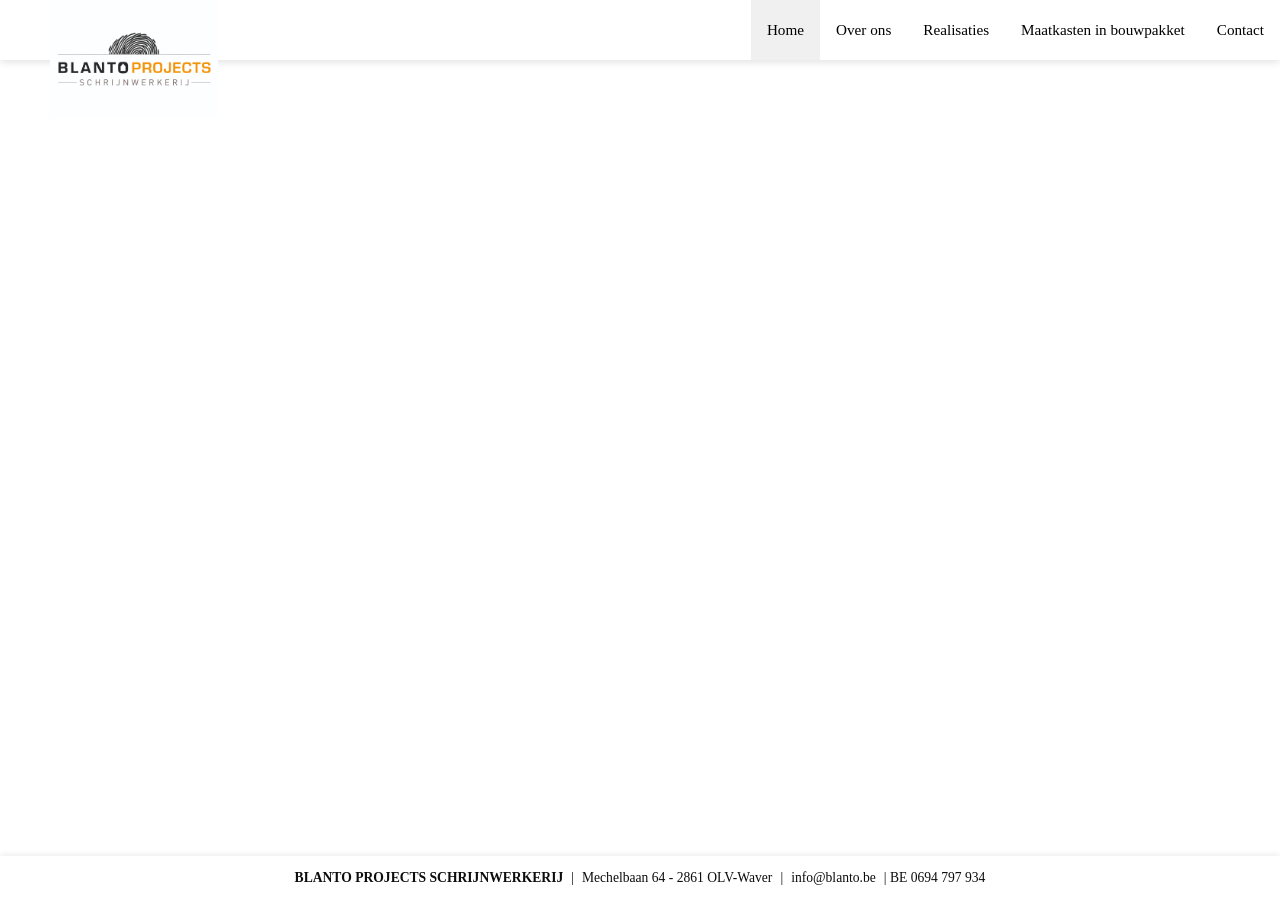
==== index.html @ c41e0178 "Initial commit" ====
<!DOCTYPE html>
<html lang="en">
<head>
    <meta charset="UTF-8">
    <meta name="viewport" content="width=device-width, initial-scale=1.0">
    <title>BLANTO</title>
    <link rel="stylesheet" href="style.css">
    <link rel="shortcut icon" href="images/logo.png" type="image/x-icon">
</head>
<body>
    <main>
        <nav id="navbar">
            <img src="images/logo.png" alt="Logo">
            <div class="navButtons">
                <div class="navBtn"><a href="index.html" class="active">Home</a></div>
                <div class="navBtn"><a href="pages/about.html">Over ons</a></div>
                <div class="navBtn dropdown">
                    <a href="#">Realisaties</a>
                    <div class="dropdownContent">
                        <a href="pages/realisaties/maatkasten.html">Maatkasten</a>
                        <a href="pages/realisaties/bureau.html">Bureau</a>
                        <a href="pages/realisaties/woonkamer.html">Woonkamer</a>
                        <a href="pages/realisaties/badkamer.html">Badkamer</a>
                        <a href="pages/realisaties/keuken.html">Keuken</a>
                        <a href="pages/realisaties/trappen.html">Trappen</a>
                        <a href="pages/realisaties/steellook-deuren.html">Steellook deuren</a>
                        <a href="pages/realisaties/andere.html">Andere</a>
                    </div>
                </div>
                <div class="navBtn"><a href="pages/maatkasten.html">Maatkasten in bouwpakket</a></div>
                <div class="navBtn"><a href="pages/contact.html">Contact</a></div>
            </div>
            <button id="mobileMenuBtn" aria-label="Menu openen">
                <span></span><span></span><span></span>
            </button>
        </nav>

        <div id="mobileMenu">
            <a href="index.html" class="active">Home</a>
            <a href="pages/about.html">Over ons</a>
            <div class="mobileSection">Realisaties</div>
            <a href="pages/realisaties/maatkasten.html">Maatkasten</a>
            <a href="pages/realisaties/bureau.html">Bureau</a>
            <a href="pages/realisaties/woonkamer.html">Woonkamer</a>
            <a href="pages/realisaties/badkamer.html">Badkamer</a>
            <a href="pages/realisaties/keuken.html">Keuken</a>
            <a href="pages/realisaties/trappen.html">Trappen</a>
            <a href="pages/realisaties/steellook-deuren.html">Steellook deuren</a>
            <a href="pages/realisaties/andere.html">Andere</a>
            <a href="pages/maatkasten.html">Maatkasten in bouwpakket</a>
            <a href="pages/contact.html">Contact</a>
        </div>

        <section class="container"></section>

        <footer id="footer"></footer>
    </main>
    <script src="script.js"></script>
</body>
</html>
---- style.css ----
* {
    box-sizing: border-box;
}

body {
    background-image: url(images/realisaties/keukens/keuken\ app\ kontich/20230325_132249.jpg);
    background-position: top;
    background-size: cover;
    background-repeat: no-repeat;
    background-attachment: fixed;
    margin: 0;
    font-family: Georgia, 'Times New Roman', serif;
    min-height: 100vh;
}

/* NAVBAR */

#navbar {
    background-color: white;
    width: 100%;
    height: 60px;
    display: flex;
    justify-content: space-between;
    align-items: center;
    position: sticky;
    top: 0;
    z-index: 100;
    box-shadow: 0 2px 8px rgba(0,0,0,0.12);
}

#navbar img {
    padding-left: 50px;
    width: 17%;
    align-self: flex-start;
}

.navButtons {
    display: flex;
    justify-content: center;
    align-items: center;
    height: 100%;
}

.navBtn {
    height: 60px;
    display: flex;
    justify-content: center;
    align-items: center;
    text-align: center;
    cursor: pointer;
    padding: 0;
    font-size: 0.95rem;
    white-space: nowrap;
}

.navBtn a {
    display: flex;
    align-items: center;
    justify-content: center;
    height: 100%;
    padding: 0 16px;
    text-decoration: none;
    color: inherit;
    transition: background-color 0.15s;
}

.navBtn a:hover,
.navBtn .active {
    background-color: #f0f0f0;
}

/* DROPDOWN */

.dropdown {
    position: relative;
    height: 60px;
    display: flex;
    align-items: center;
}

.dropdownContent {
    display: none;
    position: absolute;
    top: 100%;
    left: 0;
    background-color: white;
    min-width: 180px;
    box-shadow: 0 4px 8px rgba(0,0,0,0.15);
    z-index: 1000;
}

.dropdownContent a {
    display: block;
    padding: 10px 16px;
    text-decoration: none;
    color: black;
    font-size: 0.9rem;
    transition: background-color 0.15s;
}

.dropdownContent a:hover {
    background-color: #f0f0f0;
}

.dropdown:hover .dropdownContent {
    display: block;
}

/* HAMBURGER BUTTON */

#mobileMenuBtn {
    display: none;
    background: none;
    border: none;
    cursor: pointer;
    padding: 8px 16px;
    flex-direction: column;
    gap: 5px;
    flex-shrink: 0;
}

#mobileMenuBtn span {
    display: block;
    width: 24px;
    height: 2px;
    background-color: #333;
    border-radius: 2px;
}

/* MOBILE MENU (hidden on desktop) */

#mobileMenu {
    display: none;
    position: fixed;
    top: 60px;
    left: 0;
    right: 0;
    background-color: white;
    z-index: 99;
    box-shadow: 0 4px 12px rgba(0,0,0,0.15);
    max-height: calc(100vh - 60px);
    overflow-y: auto;
}

#mobileMenu a {
    display: block;
    padding: 14px 24px;
    text-decoration: none;
    color: #333;
    border-bottom: 1px solid #f0f0f0;
    font-size: 1rem;
}

#mobileMenu a.active {
    background-color: #f0f0f0;
}

#mobileMenu a:hover {
    background-color: #f8f8f8;
}

#mobileMenu .mobileSection {
    padding: 12px 24px 8px;
    font-size: 0.75rem;
    font-weight: bold;
    text-transform: uppercase;
    letter-spacing: 0.08em;
    color: #999;
    border-bottom: 1px solid #f0f0f0;
}

/* MAIN CONTENT */

.container {
    padding: 32px 16px 80px;
    display: flex;
    justify-content: center;
    align-items: flex-start;
}

.content {
    background-color: rgba(255, 255, 255, 0.96);
    width: 100%;
    max-width: 800px;
    display: flex;
    flex-direction: column;
    justify-content: flex-start;
    align-items: flex-start;
    border-radius: 8px;
    padding: 32px 40px;
    box-shadow: 0 4px 20px rgba(0,0,0,0.15);
}

.content h1 {
    margin-top: 0;
    margin-bottom: 20px;
    font-size: 1.8rem;
}

.content p {
    line-height: 1.7;
    margin-bottom: 12px;
    color: #222;
    width: 100%;
}

/* CONTACT */

.contactgegevens {
    display: grid;
    grid-template-columns: auto 1fr;
    gap: 8px 24px;
    padding: 8px 0;
    width: 100%;
}

.contactgegevens span:nth-child(odd) {
    font-weight: bold;
    text-align: right;
}

.contactgegevens span:nth-child(even) {
    text-align: left;
}

.contactgegevens a {
    color: #444;
}

/* FOOTER */

footer {
    background-color: white;
    width: 100%;
    min-height: 44px;
    display: flex;
    justify-content: center;
    align-items: center;
    position: fixed;
    bottom: 0;
    padding: 8px 16px;
    opacity: 0.95;
    box-shadow: 0 -2px 6px rgba(0,0,0,0.08);
    font-size: 0.85rem;
}

.info {
    display: flex;
    align-items: center;
    gap: 8px;
    flex-wrap: wrap;
    justify-content: center;
    text-align: center;
}

.info a {
    color: inherit;
    text-decoration: none;
}

.info a:hover {
    text-decoration: underline;
}

/* RESPONSIVE */

@media (max-width: 768px) {
    #navbar img {
        padding-left: 16px;
        width: auto;
        max-height: 40px;
        align-items: normal;
    }

    #navbar .navButtons {
        display: none;
    }

    #mobileMenuBtn {
        display: flex;
    }

    .container {
        padding: 20px 12px 72px;
    }

    .content {
        padding: 24px 20px;
        border-radius: 6px;
    }

    .content h1 {
        font-size: 1.5rem;
    }

    .contactgegevens {
        grid-template-columns: 1fr;
        gap: 4px 0;
    }

    .contactgegevens span:nth-child(odd) {
        text-align: left;
        margin-top: 10px;
    }

    .contactgegevens span:nth-child(even) {
        text-align: left;
        padding-left: 4px;
    }

    footer {
        font-size: 0.78rem;
        padding: 6px 12px;
    }

    .info {
        gap: 6px;
    }
}

@media (max-width: 480px) {
    .content {
        padding: 20px 16px;
    }

    .info b {
        display: block;
        width: 100%;
        text-align: center;
    }
}
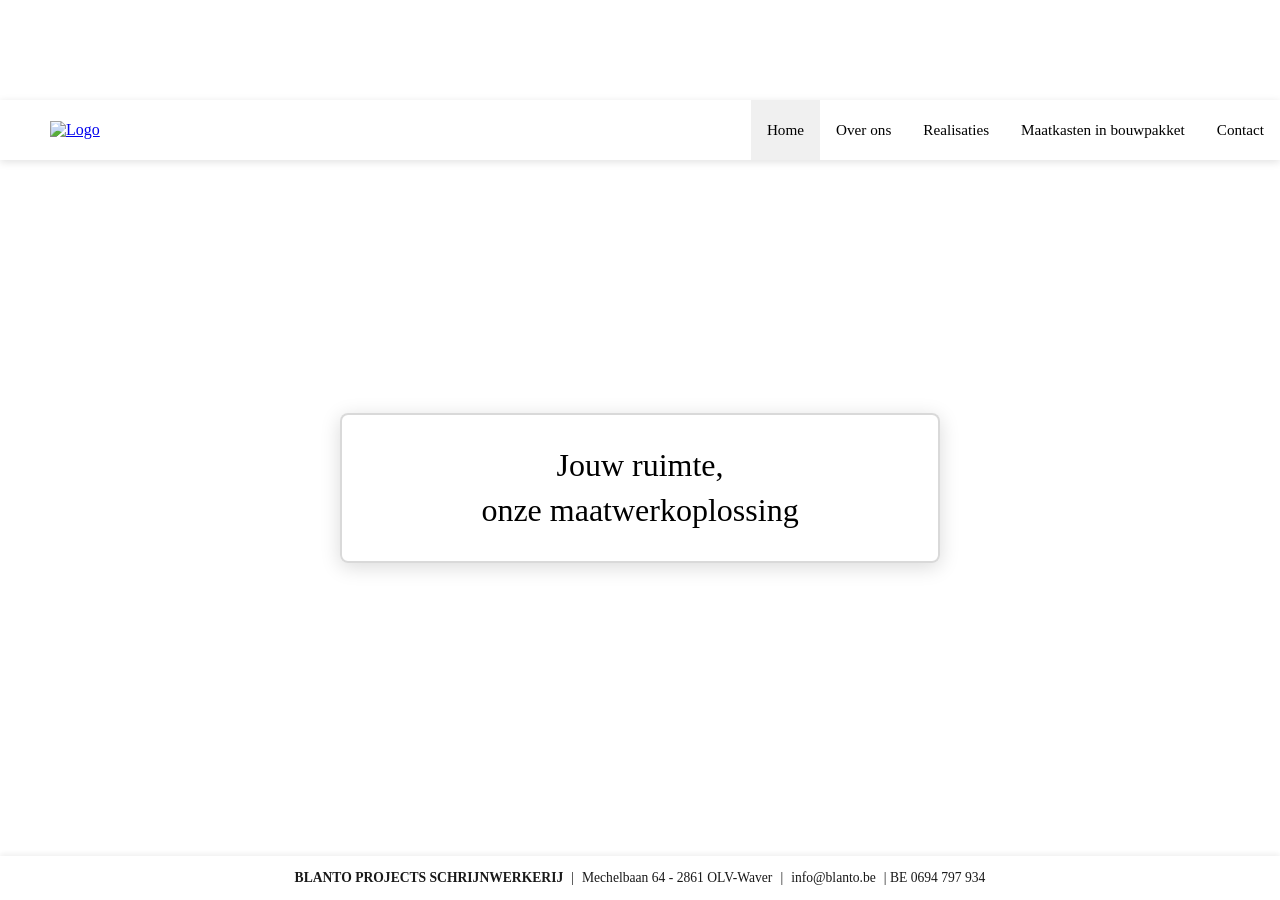
==== commit 45d305e9: "Responsive dessign updates" ====
--- a/index.html
+++ b/index.html
@@ -5,12 +5,12 @@
     <meta name="viewport" content="width=device-width, initial-scale=1.0">
     <title>BLANTO</title>
     <link rel="stylesheet" href="style.css">
-    <link rel="shortcut icon" href="images/logo.png" type="image/x-icon">
+    <link rel="shortcut icon" href="images/logo.webp" type="image/x-icon">
 </head>
 <body>
     <main>
         <nav id="navbar">
-            <img src="images/logo.png" alt="Logo">
+            <a href="index.html"><img src="images/logo.webp" alt="Logo"></a>
             <div class="navButtons">
                 <div class="navBtn"><a href="index.html" class="active">Home</a></div>
                 <div class="navBtn"><a href="pages/about.html">Over ons</a></div>
@@ -51,10 +51,13 @@
             <a href="pages/contact.html">Contact</a>
         </div>
 
-        <section class="container"></section>
+        <section class="home-hero">
+            <img class="home-logo" src="images/logo.webp" alt="BLANTO logo">
+            <div class="slogan">Jouw ruimte,<br>onze maatwerkoplossing</div>
+        </section>
 
         <footer id="footer"></footer>
     </main>
     <script src="script.js"></script>
 </body>
-</html>+</html>
--- a/style.css
+++ b/style.css
@@ -3,8 +3,8 @@
 }
 
 body {
-    background-image: url(images/realisaties/keukens/keuken\ app\ kontich/20230325_132249.jpg);
-    background-position: top;
+    background-image: url(images/background.webp);
+    background-position: center;
     background-size: cover;
     background-repeat: no-repeat;
     background-attachment: fixed;
@@ -13,7 +13,7 @@
     min-height: 100vh;
 }
 
-/* NAVBAR */
+/* ── NAVBAR ──────────────────────────────────────────── */
 
 #navbar {
     background-color: white;
@@ -22,16 +22,21 @@
     display: flex;
     justify-content: space-between;
     align-items: center;
-    position: sticky;
-    top: 0;
+    position: fixed;
+    top: 100px;
     z-index: 100;
     box-shadow: 0 2px 8px rgba(0,0,0,0.12);
+}
+
+/* Push all page content below the fixed navbar (100px gap + 60px navbar) */
+main {
+    padding-top: 160px;
 }
 
 #navbar img {
     padding-left: 50px;
     width: 17%;
-    align-self: flex-start;
+    align-self: center;
 }
 
 .navButtons {
@@ -69,7 +74,7 @@
     background-color: #f0f0f0;
 }
 
-/* DROPDOWN */
+/* ── DROPDOWN ────────────────────────────────────────── */
 
 .dropdown {
     position: relative;
@@ -106,7 +111,7 @@
     display: block;
 }
 
-/* HAMBURGER BUTTON */
+/* ── HAMBURGER BUTTON ────────────────────────────────── */
 
 #mobileMenuBtn {
     display: none;
@@ -127,7 +132,7 @@
     border-radius: 2px;
 }
 
-/* MOBILE MENU (hidden on desktop) */
+/* ── MOBILE MENU ─────────────────────────────────────── */
 
 #mobileMenu {
     display: none;
@@ -169,7 +174,36 @@
     border-bottom: 1px solid #f0f0f0;
 }
 
-/* MAIN CONTENT */
+/* home-logo hidden on desktop, shown on mobile */
+.home-logo {
+    display: none;
+}
+
+/* ── HOME PAGE ───────────────────────────────────────── */
+
+.home-hero {
+    min-height: calc(100vh - 160px - 44px);
+    display: flex;
+    flex-direction: column;
+    justify-content: center;
+    align-items: center;
+    padding: 40px 24px 80px;
+}
+
+.slogan {
+    background-color: rgba(255, 255, 255, 0.92);
+    border: 2px solid rgba(0, 0, 0, 0.15);
+    border-radius: 8px;
+    padding: 28px 40px;
+    font-size: 2rem;
+    text-align: center;
+    line-height: 1.4;
+    box-shadow: 0 4px 20px rgba(0,0,0,0.15);
+    max-width: 600px;
+    width: 100%;
+}
+
+/* ── MAIN CONTENT ────────────────────────────────────── */
 
 .container {
     padding: 32px 16px 80px;
@@ -204,30 +238,160 @@
     width: 100%;
 }
 
-/* CONTACT */
-
-.contactgegevens {
-    display: grid;
-    grid-template-columns: auto 1fr;
-    gap: 8px 24px;
-    padding: 8px 0;
-    width: 100%;
-}
-
-.contactgegevens span:nth-child(odd) {
-    font-weight: bold;
-    text-align: right;
-}
-
-.contactgegevens span:nth-child(even) {
-    text-align: left;
-}
+/* ── CONTACT ─────────────────────────────────────────── */
 
 .contactgegevens a {
     color: #444;
 }
 
-/* FOOTER */
+.contactgegeven {
+    display: flex;
+    gap: 20px;
+}
+
+.btwnr {
+    gap: 10px;
+}
+
+.contactFormulier {
+    width: 100%;
+    margin-top: 8px;
+}
+
+.contactFormulier label {
+    display: block;
+    margin-top: 12px;
+    margin-bottom: 4px;
+    font-size: 0.95rem;
+}
+
+.contactFormulier input,
+.contactFormulier textarea {
+    width: 100%;
+    padding: 8px 10px;
+    border: 1px solid #ccc;
+    border-radius: 4px;
+    font-family: inherit;
+    font-size: 0.95rem;
+}
+
+.contactFormulier textarea {
+    min-height: 100px;
+    resize: vertical;
+}
+
+.contactFormulier button {
+    margin-top: 16px;
+    padding: 10px 28px;
+    background-color: #333;
+    color: white;
+    border: none;
+    border-radius: 4px;
+    font-family: inherit;
+    font-size: 1rem;
+    cursor: pointer;
+    transition: background-color 0.15s;
+}
+
+.contactFormulier button:hover {
+    background-color: #555;
+}
+
+/* ── GALLERY ─────────────────────────────────────────── */
+
+.gallery-page {
+    max-width: 1100px;
+}
+
+.gallery-page h2 {
+    margin-top: 32px;
+    margin-bottom: 12px;
+    font-size: 1.2rem;
+    border-bottom: 1px solid #ddd;
+    padding-bottom: 6px;
+    width: 100%;
+}
+
+.gallery-page h2:first-child {
+    margin-top: 0;
+}
+
+.gallery-group {
+    display: grid;
+    grid-template-columns: repeat(3, 1fr);
+    gap: 8px;
+    width: 100%;
+    margin-bottom: 8px;
+}
+
+.gallery-group img {
+    width: 100%;
+    aspect-ratio: 4/3;
+    object-fit: cover;
+    border-radius: 4px;
+    cursor: pointer;
+    transition: opacity 0.15s;
+    display: block;
+}
+
+.gallery-group img:hover {
+    opacity: 0.85;
+}
+
+/* ── LIGHTBOX ────────────────────────────────────────── */
+
+#lightbox {
+    display: none;
+    position: fixed;
+    inset: 0;
+    background: rgba(0,0,0,0.88);
+    z-index: 200;
+    justify-content: center;
+    align-items: center;
+}
+
+#lightbox.open {
+    display: flex;
+}
+
+#lightbox img {
+    max-width: 90vw;
+    max-height: 90vh;
+    object-fit: contain;
+    border-radius: 4px;
+    box-shadow: 0 8px 32px rgba(0,0,0,0.5);
+}
+
+#lightbox-close {
+    position: fixed;
+    top: 16px;
+    right: 24px;
+    font-size: 2rem;
+    color: white;
+    cursor: pointer;
+    background: none;
+    border: none;
+    line-height: 1;
+}
+
+#lightbox-prev,
+#lightbox-next {
+    position: fixed;
+    top: 50%;
+    transform: translateY(-50%);
+    font-size: 2rem;
+    color: white;
+    cursor: pointer;
+    background: none;
+    border: none;
+    padding: 16px;
+    user-select: none;
+}
+
+#lightbox-prev { left: 8px; }
+#lightbox-next { right: 8px; }
+
+/* ── FOOTER ──────────────────────────────────────────── */
 
 footer {
     background-color: white;
@@ -236,12 +400,12 @@
     display: flex;
     justify-content: center;
     align-items: center;
+    padding: 8px 16px;
+    opacity: 90%;
+    box-shadow: 0 -2px 6px rgba(0,0,0,0.08);
+    font-size: 0.85rem;
     position: fixed;
     bottom: 0;
-    padding: 8px 16px;
-    opacity: 0.95;
-    box-shadow: 0 -2px 6px rgba(0,0,0,0.08);
-    font-size: 0.85rem;
 }
 
 .info {
@@ -262,14 +426,25 @@
     text-decoration: underline;
 }
 
-/* RESPONSIVE */
+/* ── RESPONSIVE ──────────────────────────────────────── */
 
 @media (max-width: 768px) {
+
+    /* Switch to sticky flow layout on mobile */
+    main {
+        padding-top: 0;
+    }
+
+    #navbar {
+        position: sticky;
+        top: 0;
+    }
+
+    /* Navbar: small logo + hamburger only */
     #navbar img {
         padding-left: 16px;
         width: auto;
         max-height: 40px;
-        align-items: normal;
     }
 
     #navbar .navButtons {
@@ -280,37 +455,48 @@
         display: flex;
     }
 
+    /* Home hero: big logo above slogan */
+    .home-hero {
+        min-height: calc(100vh - 60px - 60px);
+        padding: 24px 16px 24px;
+        gap: 24px;
+    }
+
+    .home-logo {
+        display: block;
+        width: min(280px, 70vw);
+    }
+
+    .slogan {
+        font-size: 1.3rem;
+        padding: 20px 24px;
+    }
+
+    /* Content pages: tight top padding, column layout */
     .container {
-        padding: 20px 12px 72px;
+        padding: 16px 12px 24px;
     }
 
     .content {
-        padding: 24px 20px;
+        padding: 20px 16px;
         border-radius: 6px;
+        margin-top: 0;
     }
 
     .content h1 {
         font-size: 1.5rem;
     }
 
-    .contactgegevens {
-        grid-template-columns: 1fr;
-        gap: 4px 0;
-    }
-
-    .contactgegevens span:nth-child(odd) {
-        text-align: left;
-        margin-top: 10px;
-    }
-
-    .contactgegevens span:nth-child(even) {
-        text-align: left;
-        padding-left: 4px;
-    }
-
+    /* Gallery: 2 columns on mobile */
+    .gallery-group {
+        grid-template-columns: repeat(2, 1fr);
+    }
+
+    /* Footer: normal flow on mobile, not sticky */
     footer {
+        position: static;
         font-size: 0.78rem;
-        padding: 6px 12px;
+        padding: 10px 12px;
     }
 
     .info {
@@ -319,10 +505,6 @@
 }
 
 @media (max-width: 480px) {
-    .content {
-        padding: 20px 16px;
-    }
-
     .info b {
         display: block;
         width: 100%;
